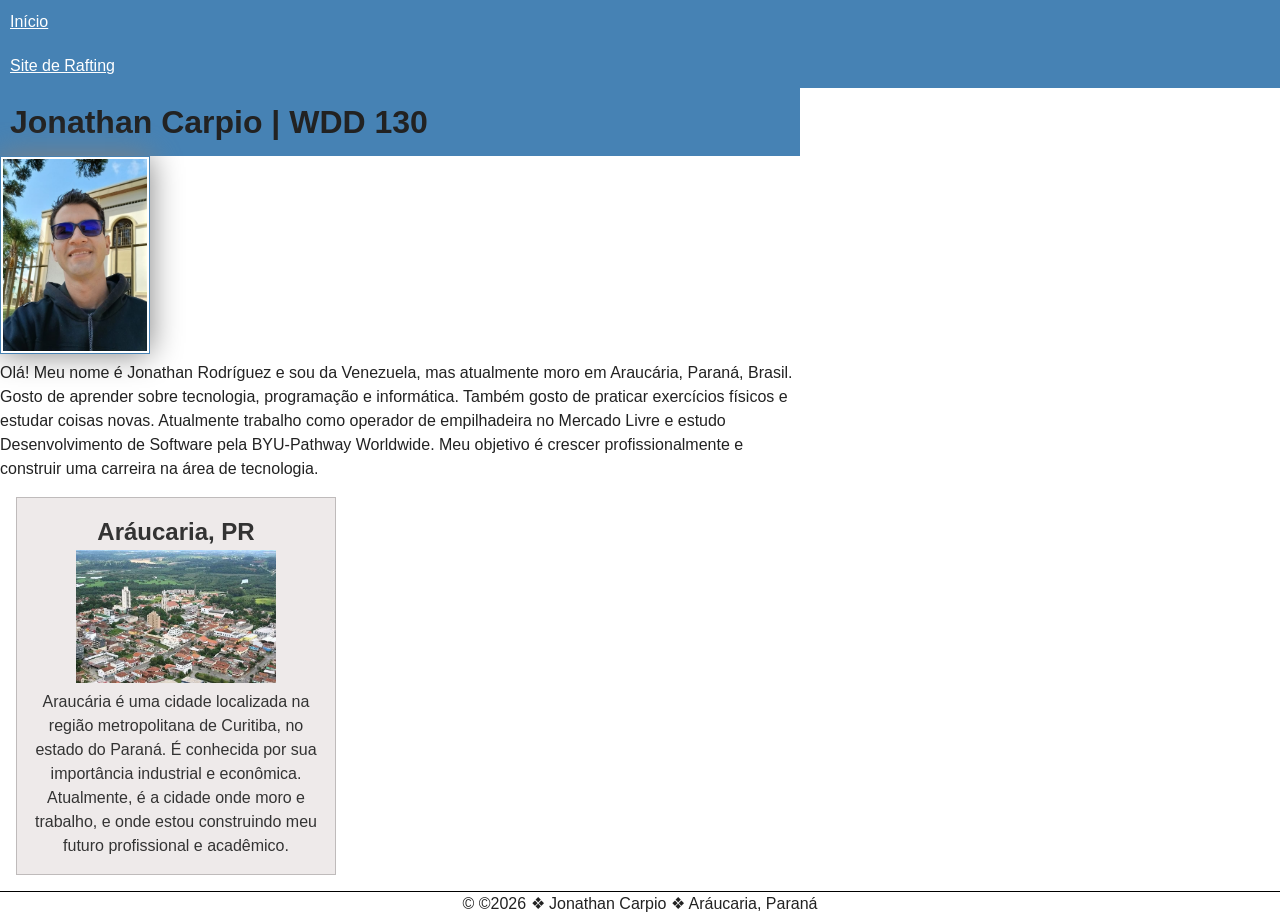
==== index.html @ fe601da0 "tarefa semana 2" ====
<!DOCTYPE html>
<html lang="pt-BR">

<head>
    <meta charset="utf-8">
    <meta name="viewport" content="width=device-width,initial-scale=1.0">
    <title>Jonathan Carpio | WDD 130</title>
    <meta name="description"
      content="Curso WDD 130 com informações pessoais e detalhes sobre o projeto.">
    <meta name="author" content="Jonathan Carpio">
    <link rel="stylesheet" href="estilos/estilos.css">
</head>

<body>
    <header>
        <nav>
            <a href="#">Início</a>
            <a href="wwr">Site de Rafting</a>
        </nav>
    </header>

    <main>
        <h1>Jonathan Carpio | WDD 130</h1>
        <img src="imagens/perfil.jpg" alt="Retrato de Jonathan" width="300">
        <p>Olá! Meu nome é Jonathan Rodríguez e sou da Venezuela, mas atualmente moro
            em Araucária, Paraná, Brasil. Gosto de aprender sobre tecnologia,
            programação e informática. Também gosto de praticar exercícios físicos
            e estudar coisas novas. Atualmente trabalho como operador
            de empilhadeira no Mercado Livre e estudo Desenvolvimento de Software
            pela BYU-Pathway Worldwide. Meu objetivo é crescer profissionalmente
            e construir uma carreira na área de tecnologia.</p>
    </main>

    <aside class="sidebar">
        <h2>Aráucaria, PR</h2>
        <img src="imagens/araucaria.jpg" alt="Cidade de Araucária, Paraná" class="place-img">

        <p>
            Araucária é uma cidade localizada na região metropolitana de Curitiba,
            no estado do Paraná. É conhecida por sua importância industrial e
            econômica. Atualmente, é a cidade onde moro e trabalho, e onde estou
            construindo meu futuro profissional e acadêmico.
        </p>

    </aside>

    <footer>
        <p>&copy; ©2026 ❖ Jonathan Carpio ❖ Aráucaria, Paraná</p>
    </footer>
</body>

</html>
---- estilos/estilos.css ----
/* Global resets */
* {
    margin: 0;
    padding: 0;
    box-sizing: border-box;
}

body {
    font-family: Arial, Helvetica, sans-serif;
    line-height: 1.5;
    color: #222;
    background: #fff;
    margin: 0;
}

nav {
    background-color: steelblue;
}

nav a {
    color: white;
    padding: 10px;
    display: block;
}

h1 {
    background-color: steelblue;
    padding: 10px;
}

main {
    max-width: 800px;
}

main img {
    width: 150px;
    height: auto;
    border: 1px solid steelblue;
    padding: 2px;
    box-shadow: 0 0 30px gray;
}

p {
    padding: 0;
}

aside {
    width: 20em;
    margin: 1em;
    border: 1px solid rgba(0, 0, 0, 0.2);
    padding: 1em;
    /* background-color: #eee; */
    background-color: #eeeaea;
    color: #333;
    text-align: center;
}

aside img {
    width: 200px;
    height: auto;
}

footer {
    margin-top: 1em;
    border-top: 1px solid #000;
    text-align: center;
}
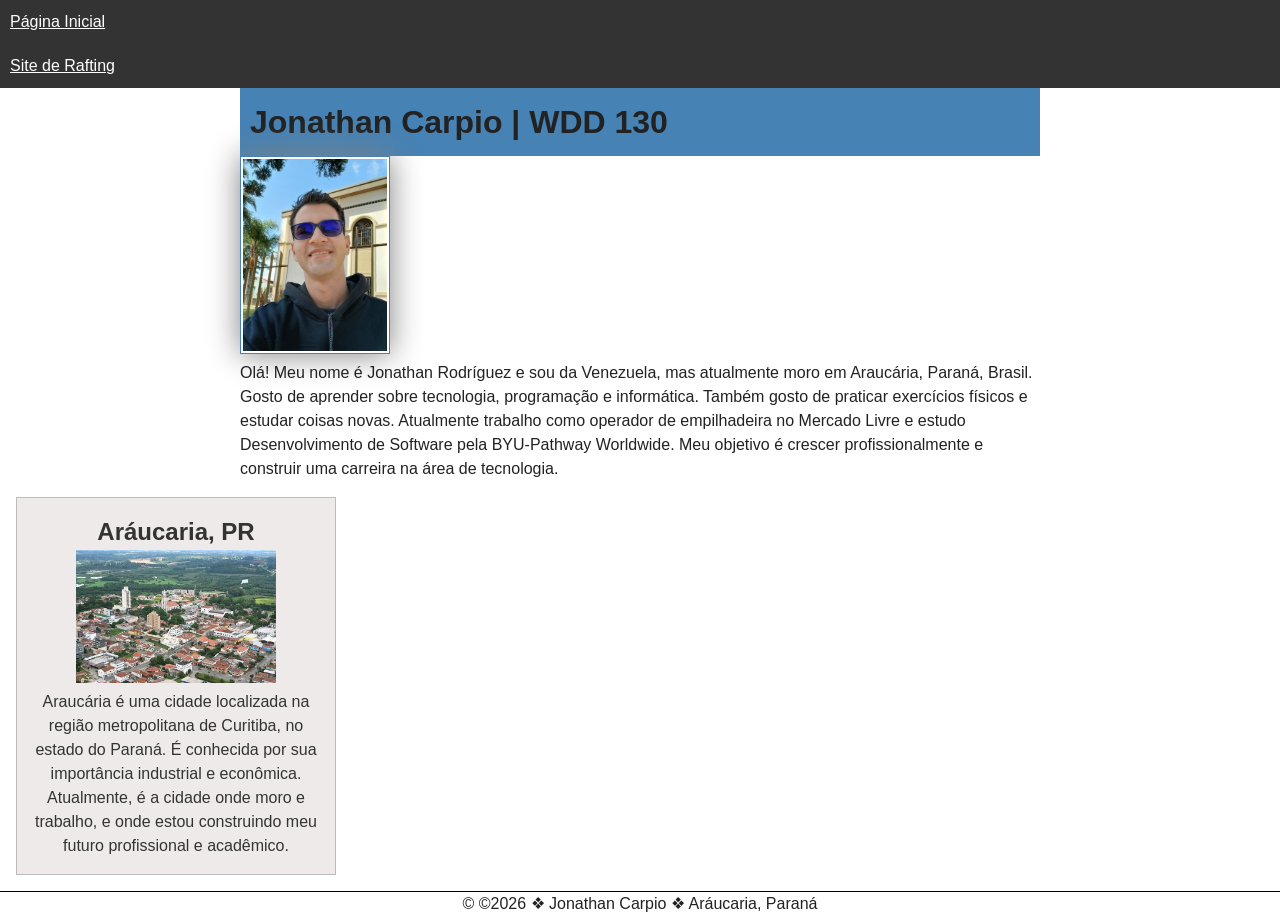
==== commit c60b7d0d: "tarefa semana 2" ====
--- a/index.html
+++ b/index.html
@@ -14,7 +14,7 @@
 <body>
     <header>
         <nav>
-            <a href="#">Início</a>
+            <a href="#">Página Inicial</a>
             <a href="wwr">Site de Rafting</a>
         </nav>
     </header>
--- a/estilos/estilos.css
+++ b/estilos/estilos.css
@@ -15,6 +15,7 @@
 
 nav {
     background-color: steelblue;
+    background-color: #333;
 }
 
 nav a {
@@ -30,6 +31,7 @@
 
 main {
     max-width: 800px;
+    margin: 0 auto;
 }
 
 main img {
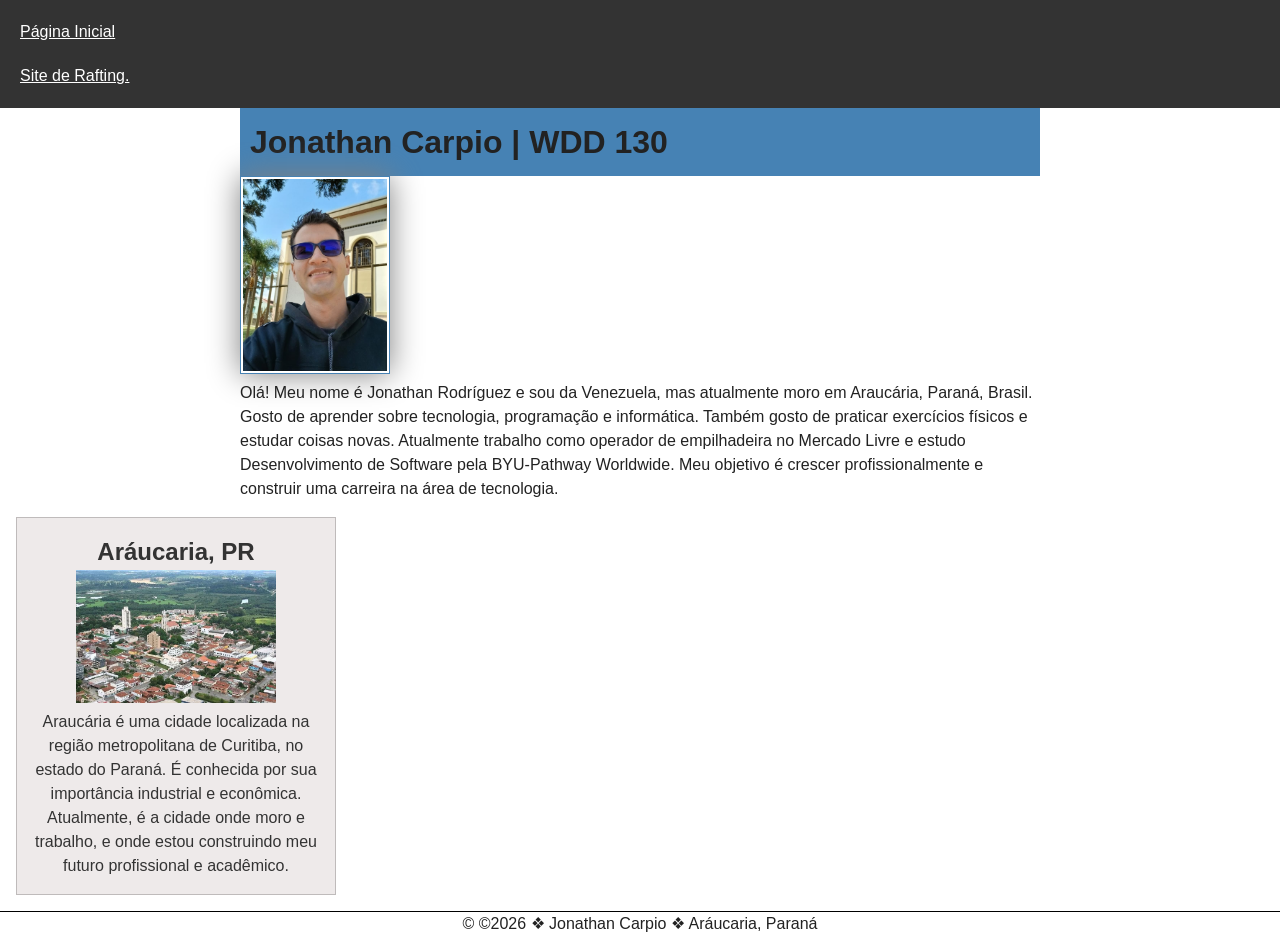
==== commit 117a120d: "tarefa semana 2" ====
--- a/index.html
+++ b/index.html
@@ -15,7 +15,7 @@
     <header>
         <nav>
             <a href="#">Página Inicial</a>
-            <a href="wwr">Site de Rafting</a>
+            <a href="wwr/">Site de Rafting.</a>
         </nav>
     </header>
 
--- a/estilos/estilos.css
+++ b/estilos/estilos.css
@@ -16,6 +16,7 @@
 nav {
     background-color: steelblue;
     background-color: #333;
+    padding: 10px;
 }
 
 nav a {
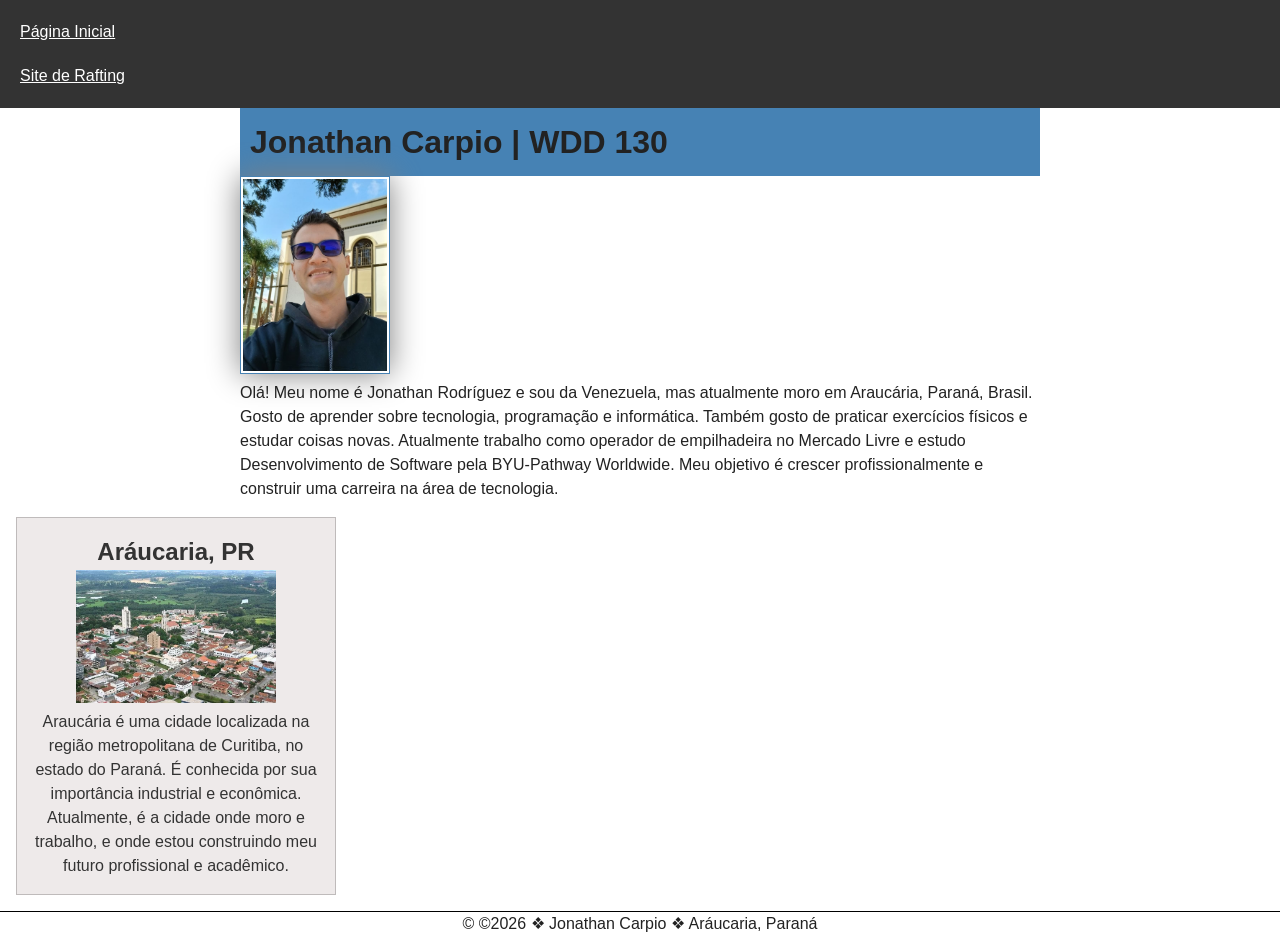
==== commit 55e4254a: "tareta menana 2" ====
--- a/index.html
+++ b/index.html
@@ -15,7 +15,7 @@
     <header>
         <nav>
             <a href="#">Página Inicial</a>
-            <a href="wwr/">Site de Rafting.</a>
+            <a href="wwr/">Site de Rafting</a>
         </nav>
     </header>
 
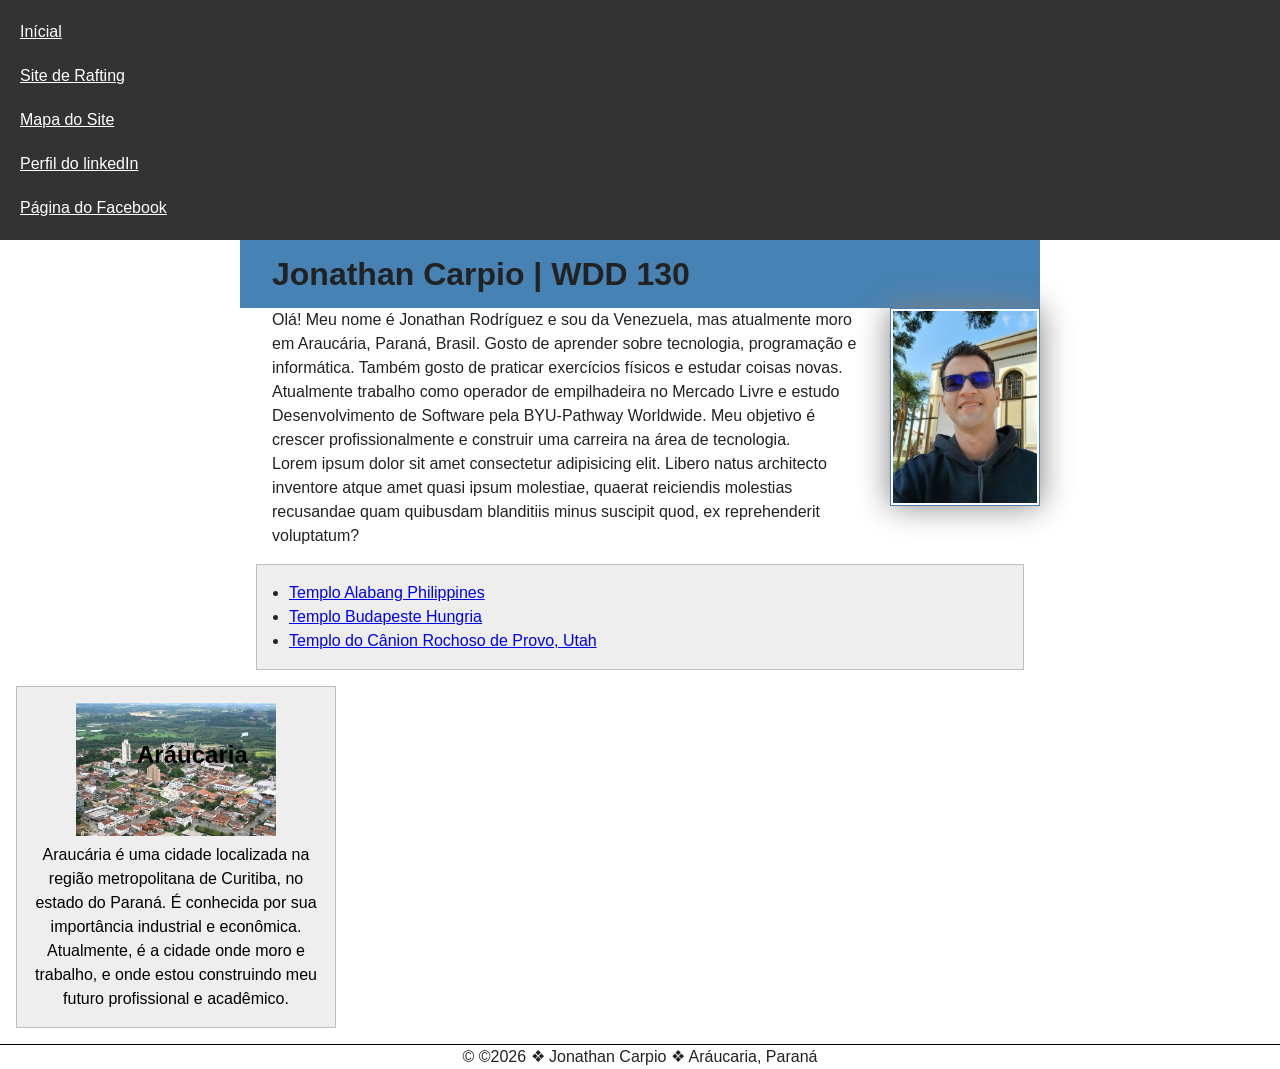
==== commit 5b78d13c: "adicionais na Página Inicial" ====
--- a/index.html
+++ b/index.html
@@ -1,3 +1,5 @@
+<!--este é um comentario-->
+
 <!DOCTYPE html>
 <html lang="pt-BR">
 
@@ -14,25 +16,45 @@
 <body>
     <header>
         <nav>
-            <a href="#">Página Inicial</a>
+            <a href="#">Inícial</a>
             <a href="wwr/">Site de Rafting</a>
+            <a href="wwr/mapa-do-site.html">Mapa do Site</a>
+            <a href="https://linkedin.com">Perfil do linkedIn</a>
+            <a href="https://facebook.com">Página do Facebook</a>
         </nav>
     </header>
 
     <main>
-        <h1>Jonathan Carpio | WDD 130</h1>
+        <h1 class="indentacao">Jonathan Carpio | WDD 130</h1>
         <img src="imagens/perfil.jpg" alt="Retrato de Jonathan" width="300">
-        <p>Olá! Meu nome é Jonathan Rodríguez e sou da Venezuela, mas atualmente moro
+        <p class="indentacao">Olá! Meu nome é Jonathan Rodríguez e sou da Venezuela, mas atualmente
+            moro
             em Araucária, Paraná, Brasil. Gosto de aprender sobre tecnologia,
             programação e informática. Também gosto de praticar exercícios físicos
             e estudar coisas novas. Atualmente trabalho como operador
             de empilhadeira no Mercado Livre e estudo Desenvolvimento de Software
             pela BYU-Pathway Worldwide. Meu objetivo é crescer profissionalmente
             e construir uma carreira na área de tecnologia.</p>
+
+        <p class="indentacao">Lorem ipsum dolor sit amet consectetur adipisicing elit. Libero natus
+            architecto
+            inventore atque amet quasi ipsum molestiae, quaerat reiciendis molestias recusandae quam
+            quibusdam blanditiis minus suscipit quod, ex reprehenderit voluptatum?</p>
+
+
+        <ul class="caixa indentacao">
+            <li><a href="https://churchofjesuschristtemples.org/alabang-philippines-temple/photographs/#Official-43"
+                  target="_blank">Templo Alabang Philippines</a>
+            </li>
+            <li><a href="https://churchofjesuschristtemples.org/budapest-hungary-temple/"
+                  target="_blank">Templo Budapeste Hungria</a></li>
+            <li><a href="https://churchofjesuschristtemples.org/provo-utah-rock-canyon-temple/"
+                  target="_blank">Templo do Cânion Rochoso de Provo, Utah</a></li>
+        </ul>
     </main>
 
-    <aside class="sidebar">
-        <h2>Aráucaria, PR</h2>
+    <aside class="caixa">
+        <h2>Aráucaria</h2>
         <img src="imagens/araucaria.jpg" alt="Cidade de Araucária, Paraná" class="place-img">
 
         <p>
--- a/estilos/estilos.css
+++ b/estilos/estilos.css
@@ -1,4 +1,4 @@
-/* Global resets */
+/*Recetar CSS do meu proyeto*/
 * {
     margin: 0;
     padding: 0;
@@ -36,11 +36,14 @@
 }
 
 main img {
+    margin-left: 20px;
+    margin-bottom: 20px;
     width: 150px;
     height: auto;
     border: 1px solid steelblue;
     padding: 2px;
     box-shadow: 0 0 30px gray;
+    float: right;
 }
 
 p {
@@ -49,13 +52,9 @@
 
 aside {
     width: 20em;
-    margin: 1em;
-    border: 1px solid rgba(0, 0, 0, 0.2);
-    padding: 1em;
-    /* background-color: #eee; */
-    background-color: #eeeaea;
-    color: #333;
+    color: #000000;
     text-align: center;
+    position: relative;
 }
 
 aside img {
@@ -63,8 +62,27 @@
     height: auto;
 }
 
+aside h2 {
+    position: absolute;
+    top: 50px;
+    left: 120px;
+}
+
 footer {
     margin-top: 1em;
     border-top: 1px solid #000;
     text-align: center;
+}
+
+/* Seletores de classe */
+
+.caixa {
+    border: 1px solid rgba(0, 0, 0, 0.2);
+    padding: 1em;
+    margin: 1em;
+    background-color: #eee;
+}
+
+.indentacao {
+    padding-left: 2rem;
 }
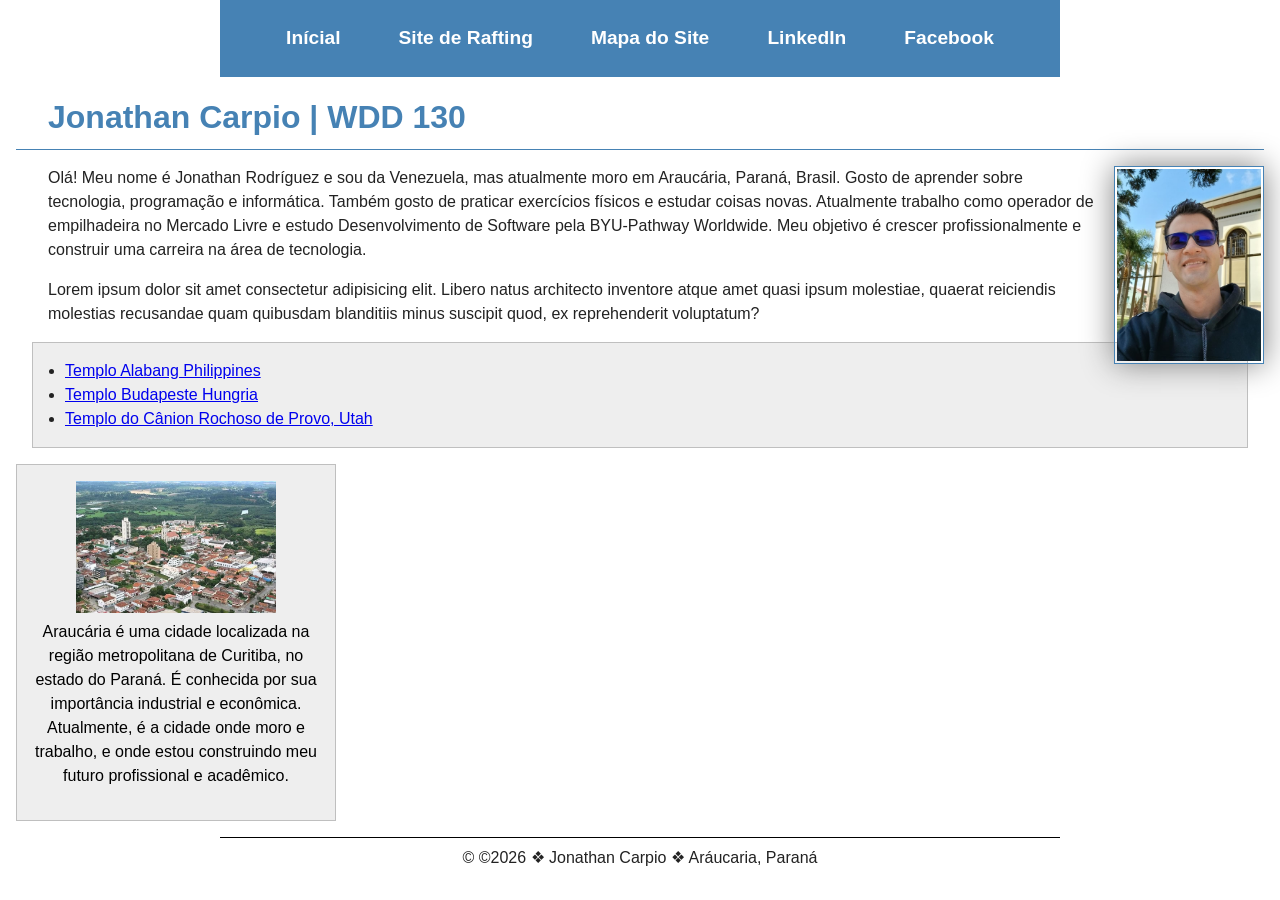
==== commit 9db09a8d: "index" ====
--- a/index.html
+++ b/index.html
@@ -19,8 +19,8 @@
             <a href="#">Inícial</a>
             <a href="wwr/">Site de Rafting</a>
             <a href="wwr/mapa-do-site.html">Mapa do Site</a>
-            <a href="https://linkedin.com">Perfil do linkedIn</a>
-            <a href="https://facebook.com">Página do Facebook</a>
+            <a href="https://linkedin.com">LinkedIn</a>
+            <a href="https://facebook.com">Facebook</a>
         </nav>
     </header>
 
--- a/estilos/estilos.css
+++ b/estilos/estilos.css
@@ -9,30 +9,52 @@
     font-family: Arial, Helvetica, sans-serif;
     line-height: 1.5;
     color: #222;
-    background: #fff;
+    background-color: #fff;
     margin: 0;
+
+}
+
+header,
+.grid,
+footer {
+    max-width: 840px;
+    margin: 0 auto;
 }
 
 nav {
     background-color: steelblue;
-    background-color: #333;
-    padding: 10px;
+    padding: 1rem;
+    display: flex;
+    justify-content: space-evenly;
+    align-items: center;
 }
 
 nav a {
-    color: white;
-    padding: 10px;
     display: block;
+    padding: 0.5rem;
+    text-decoration: none;
+    font-size: 1.2rem;
+    font-weight: 700;
+    color: #fff;
+}
+
+.grid {
+    display: grid;
+    align-items: center;
+
+}
+
+main {
+    grid-column: 2/3;
+    margin: 1rem;
 }
 
 h1 {
-    background-color: steelblue;
-    padding: 10px;
-}
+    color: steelblue;
+    border-bottom: 1px solid steelblue;
+    margin-bottom: 1rem;
+    padding-bottom: 0.5rem;
 
-main {
-    max-width: 800px;
-    margin: 0 auto;
 }
 
 main img {
@@ -48,6 +70,7 @@
 
 p {
     padding: 0;
+    margin-bottom: 1rem;
 }
 
 aside {
@@ -55,6 +78,14 @@
     color: #000000;
     text-align: center;
     position: relative;
+    grid-column: 1/2;
+    grid-row: 1/2;
+}
+
+aside img {
+    width: 200pi;
+    position: relative;
+
 }
 
 aside img {
@@ -64,14 +95,16 @@
 
 aside h2 {
     position: absolute;
-    top: 50px;
-    left: 120px;
+    top: 25px;
+    left: 110px;
+    color: #000;
 }
 
 footer {
     margin-top: 1em;
     border-top: 1px solid #000;
     text-align: center;
+    padding-top: 0.5rem;
 }
 
 /* Seletores de classe */
@@ -85,4 +118,6 @@
 
 .indentacao {
     padding-left: 2rem;
-}+}
+
+/*--------*/
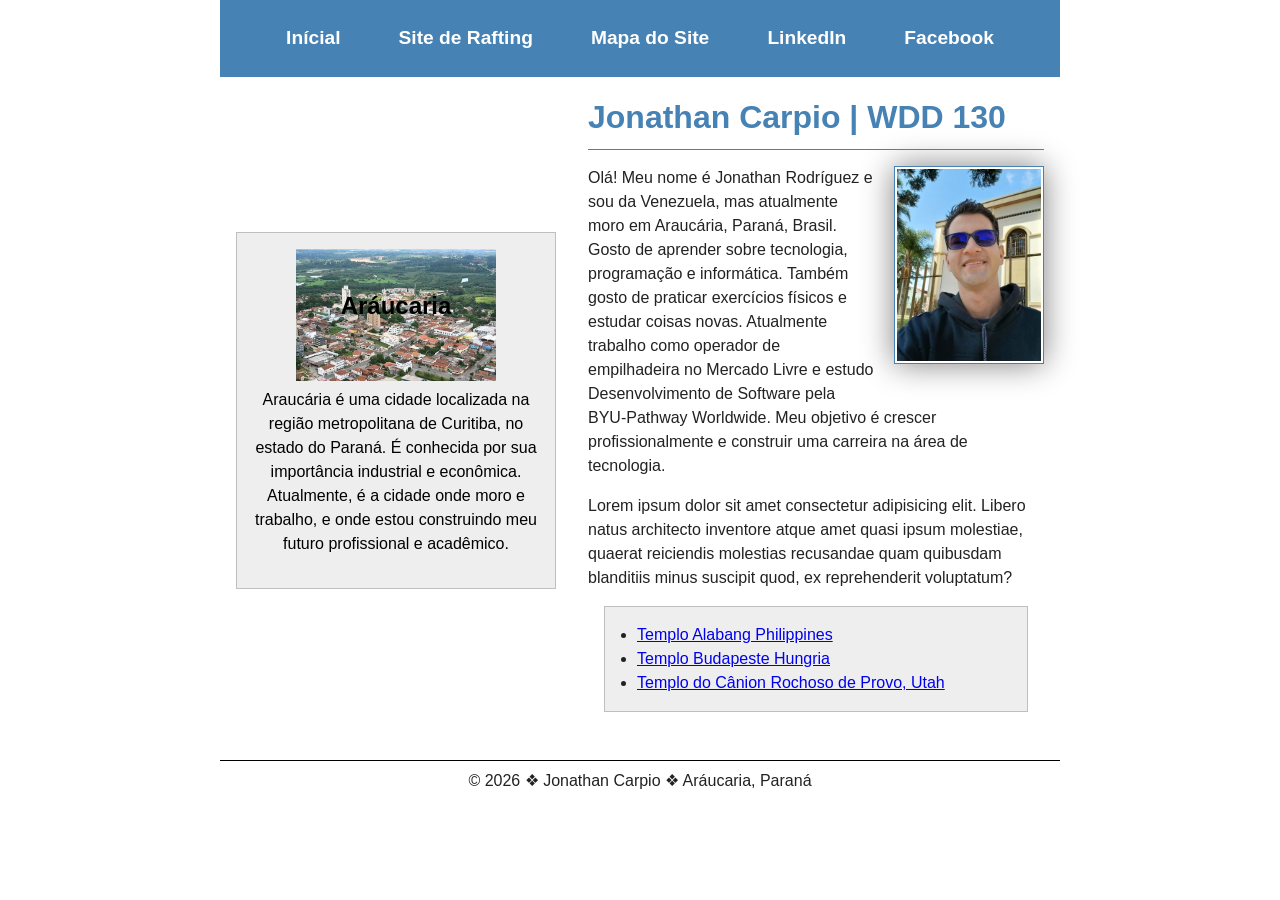
==== commit 53c61ca0: "index" ====
--- a/index.html
+++ b/index.html
@@ -24,50 +24,51 @@
         </nav>
     </header>
 
-    <main>
-        <h1 class="indentacao">Jonathan Carpio | WDD 130</h1>
-        <img src="imagens/perfil.jpg" alt="Retrato de Jonathan" width="300">
-        <p class="indentacao">Olá! Meu nome é Jonathan Rodríguez e sou da Venezuela, mas atualmente
-            moro
-            em Araucária, Paraná, Brasil. Gosto de aprender sobre tecnologia,
-            programação e informática. Também gosto de praticar exercícios físicos
-            e estudar coisas novas. Atualmente trabalho como operador
-            de empilhadeira no Mercado Livre e estudo Desenvolvimento de Software
-            pela BYU-Pathway Worldwide. Meu objetivo é crescer profissionalmente
-            e construir uma carreira na área de tecnologia.</p>
+    <div class="grid">
+        <aside class="caixa">
+            <h2>Aráucaria</h2>
+            <img src="imagens/araucaria.jpg" alt="Cidade de Araucária, Paraná" class="place-img">
 
-        <p class="indentacao">Lorem ipsum dolor sit amet consectetur adipisicing elit. Libero natus
-            architecto
-            inventore atque amet quasi ipsum molestiae, quaerat reiciendis molestias recusandae quam
-            quibusdam blanditiis minus suscipit quod, ex reprehenderit voluptatum?</p>
+            <p>
+                Araucária é uma cidade localizada na região metropolitana de Curitiba,
+                no estado do Paraná. É conhecida por sua importância industrial e
+                econômica. Atualmente, é a cidade onde moro e trabalho, e onde estou
+                construindo meu futuro profissional e acadêmico.
+            </p>
+        </aside>
 
+        <main>
+            <h1>Jonathan Carpio | WDD 130</h1>
+            <img src="imagens/perfil.jpg" alt="Retrato de Jonathan" width="300">
+            <p>Olá! Meu nome é Jonathan Rodríguez e sou da Venezuela, mas atualmente
+                moro
+                em Araucária, Paraná, Brasil. Gosto de aprender sobre tecnologia,
+                programação e informática. Também gosto de praticar exercícios físicos
+                e estudar coisas novas. Atualmente trabalho como operador
+                de empilhadeira no Mercado Livre e estudo Desenvolvimento de Software
+                pela BYU-Pathway Worldwide. Meu objetivo é crescer profissionalmente
+                e construir uma carreira na área de tecnologia.</p>
 
-        <ul class="caixa indentacao">
-            <li><a href="https://churchofjesuschristtemples.org/alabang-philippines-temple/photographs/#Official-43"
-                  target="_blank">Templo Alabang Philippines</a>
-            </li>
-            <li><a href="https://churchofjesuschristtemples.org/budapest-hungary-temple/"
-                  target="_blank">Templo Budapeste Hungria</a></li>
-            <li><a href="https://churchofjesuschristtemples.org/provo-utah-rock-canyon-temple/"
-                  target="_blank">Templo do Cânion Rochoso de Provo, Utah</a></li>
-        </ul>
-    </main>
+            <p>Lorem ipsum dolor sit amet consectetur adipisicing elit. Libero natus
+                architecto
+                inventore atque amet quasi ipsum molestiae, quaerat reiciendis molestias recusandae
+                quam
+                quibusdam blanditiis minus suscipit quod, ex reprehenderit voluptatum?</p>
 
-    <aside class="caixa">
-        <h2>Aráucaria</h2>
-        <img src="imagens/araucaria.jpg" alt="Cidade de Araucária, Paraná" class="place-img">
-
-        <p>
-            Araucária é uma cidade localizada na região metropolitana de Curitiba,
-            no estado do Paraná. É conhecida por sua importância industrial e
-            econômica. Atualmente, é a cidade onde moro e trabalho, e onde estou
-            construindo meu futuro profissional e acadêmico.
-        </p>
-
-    </aside>
+            <ul class="caixa indentacao">
+                <li><a href="https://churchofjesuschristtemples.org/alabang-philippines-temple/photographs/#Official-43"
+                      target="_blank">Templo Alabang Philippines</a>
+                </li>
+                <li><a href="https://churchofjesuschristtemples.org/budapest-hungary-temple/"
+                      target="_blank">Templo Budapeste Hungria</a></li>
+                <li><a href="https://churchofjesuschristtemples.org/provo-utah-rock-canyon-temple/"
+                      target="_blank">Templo do Cânion Rochoso de Provo, Utah</a></li>
+            </ul>
+        </main>
+    </div>
 
     <footer>
-        <p>&copy; ©2026 ❖ Jonathan Carpio ❖ Aráucaria, Paraná</p>
+        <p>&copy; 2026 ❖ Jonathan Carpio ❖ Aráucaria, Paraná</p>
     </footer>
 </body>
 
--- a/estilos/estilos.css
+++ b/estilos/estilos.css
@@ -83,7 +83,7 @@
 }
 
 aside img {
-    width: 200pi;
+    width: 200px;
     position: relative;
 
 }
@@ -95,9 +95,12 @@
 
 aside h2 {
     position: absolute;
-    top: 25px;
-    left: 110px;
+    top: 55px;
+    left: 50%;
     color: #000;
+    z-index: 1;
+    transform: translateX(-50%);
+
 }
 
 footer {
@@ -118,6 +121,4 @@
 
 .indentacao {
     padding-left: 2rem;
-}
-
-/*--------*/+}
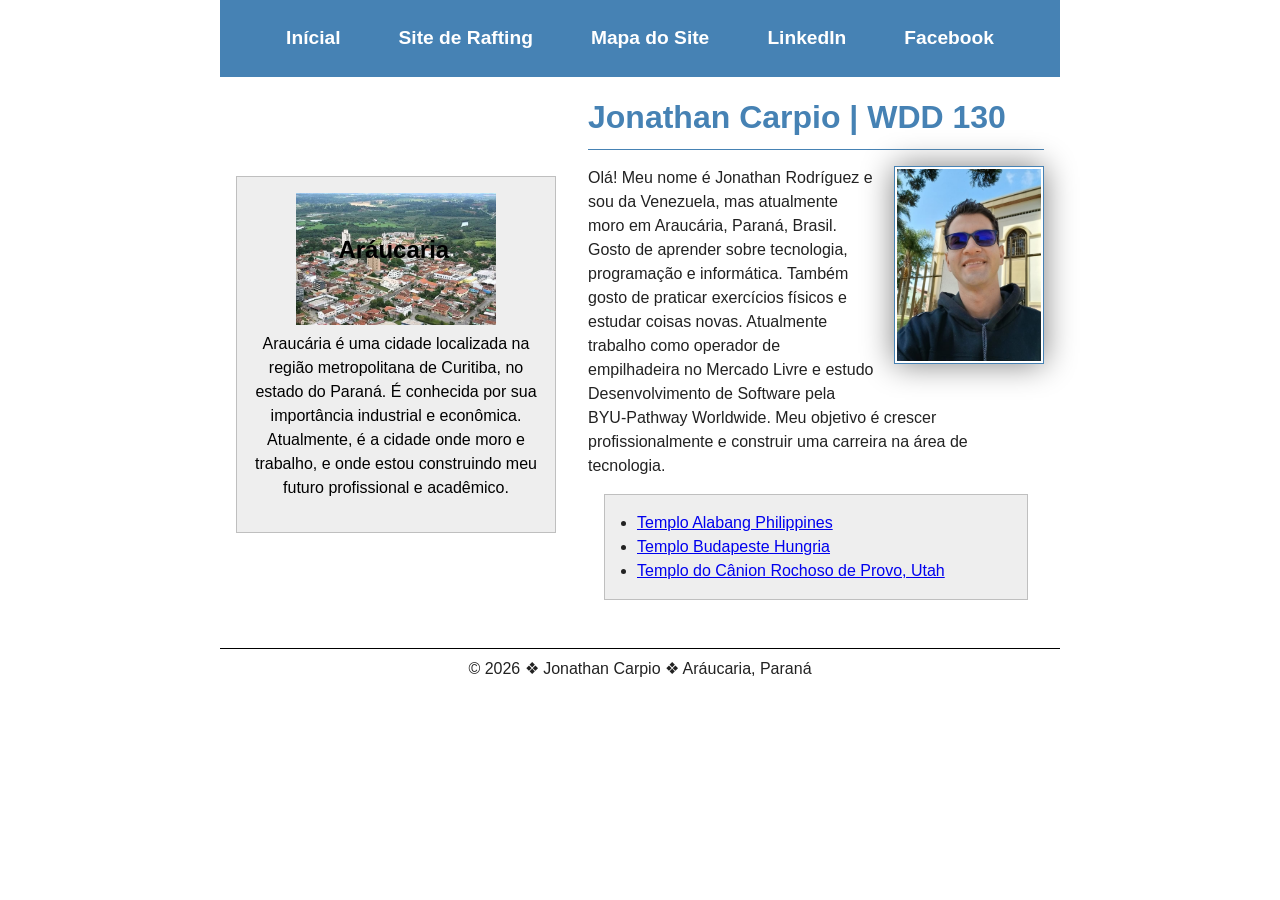
==== commit 77ad09da: "index" ====
--- a/index.html
+++ b/index.html
@@ -49,11 +49,6 @@
                 pela BYU-Pathway Worldwide. Meu objetivo é crescer profissionalmente
                 e construir uma carreira na área de tecnologia.</p>
 
-            <p>Lorem ipsum dolor sit amet consectetur adipisicing elit. Libero natus
-                architecto
-                inventore atque amet quasi ipsum molestiae, quaerat reiciendis molestias recusandae
-                quam
-                quibusdam blanditiis minus suscipit quod, ex reprehenderit voluptatum?</p>
 
             <ul class="caixa indentacao">
                 <li><a href="https://churchofjesuschristtemples.org/alabang-philippines-temple/photographs/#Official-43"
--- a/estilos/estilos.css
+++ b/estilos/estilos.css
@@ -97,9 +97,9 @@
     position: absolute;
     top: 55px;
     left: 50%;
-    color: #000;
+    color: #000000;
     z-index: 1;
-    transform: translateX(-50%);
+    transform: translateX(-52%);
 
 }
 
